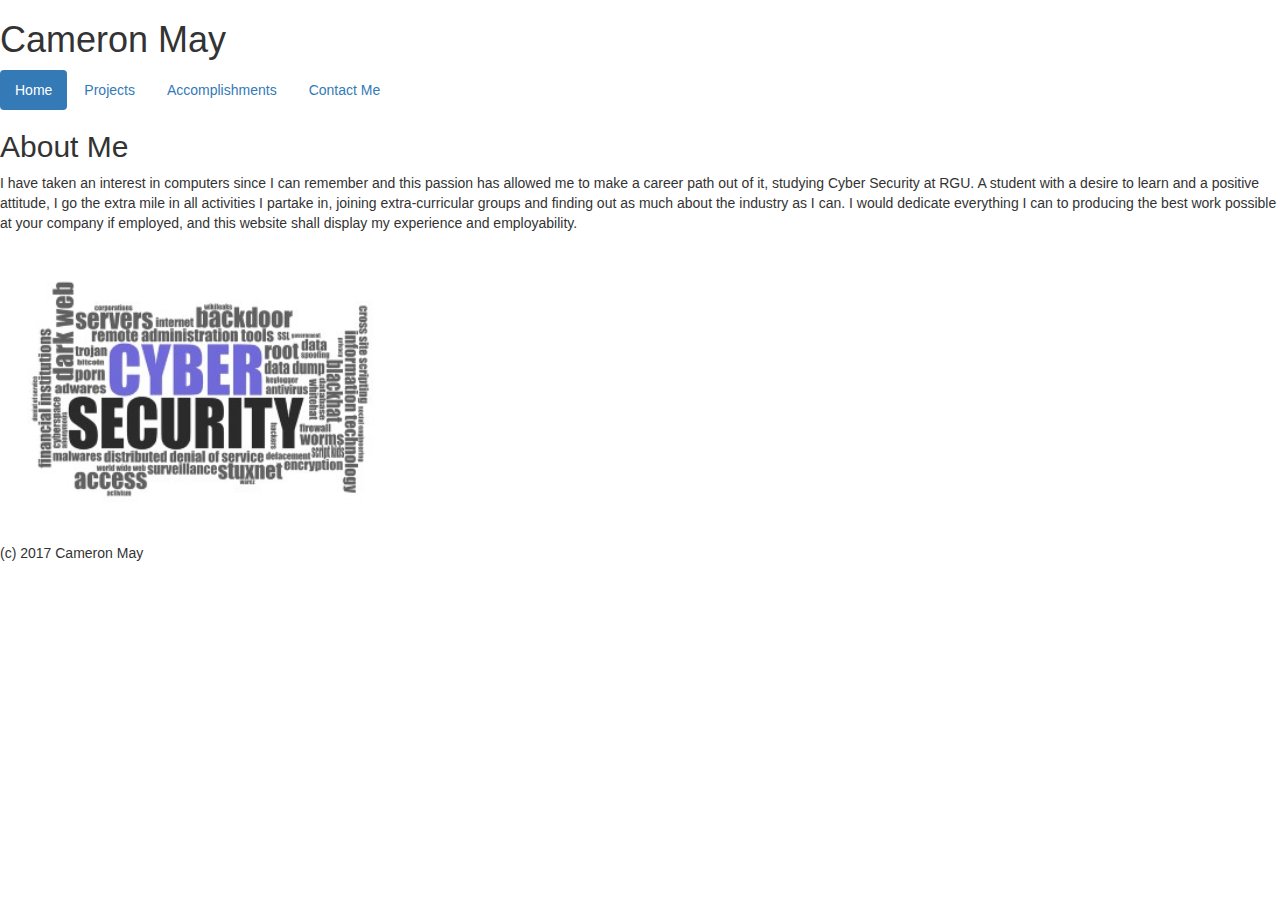
==== index.html @ 2aa3d153 "Add files via upload" ====
<!DOCTYPE html>
<html>
<head>
    <meta charset="utf-8">
    <title> Camerons Mays CV Website</title>
    <!--LINKS TO FONT PAIR-->
<link href="https://fonts.googleapis.com/css?family=Istok+Web" rel="stylesheet">
<link href="https://fonts.googleapis.com/css?family=Lora" rel="stylesheet">
<!-- LINK TO BOOTSTRAP FRAMEWORK-->
<link rel="stylesheet" href="https://maxcdn.bootstrapcdn.com/bootstrap/3.3.7/css/bootstrap.min.css">
<script src="https://ajax.googleapis.com/ajax/libs/jquery/1.12.4/jquery.min.js"></script>
<style type="text/css"></style>
<!-- LINK TO STYLE SHEET-->
<link rel="stylesheet" href="portfolio.css"
type="text/css">
</head>

<body>



<header>
 <h1>Cameron May</h1>
     <!--NAVIGATION BAR LINK TO OTHER PARTS OF WEBSITE - CODE START-->
    <nav>
      <!--
        <ul id = "menu">
        <li><a href=" Portfolio CV home page.html"><b> Home</b></a></li>
        <li><a href="CV Projects.html"> Projects</a></li>
        <li><a href="CV Accomplishments.html">Accomplishments</a></li>
        <li><a href="CV contact.html">Contact me</a></li>
      </ul> -->
      <ul class="nav nav-pills">
          <li class="active"><a href="index.html">Home</a></li>
          <li><a href="CV Projects.html">Projects</a></li>
          <li><a href="CV Accomplishments.html">Accomplishments</a></li>
          <li ><a href="CV contact.html">Contact Me</a></li>
      </ul>
    </nav>
     <!--NAVIGATION BAR LINK TO OTHER PARTS OF WEBSITE - CODE END-->
</header>

     <!--MAIN TEXT WITH RELEVANT IMAGE - CODE START-->
<main class = "border">
    <h2>About Me</h2>
    <p id = "para1"> I have taken an interest in computers since I can remember and this passion has allowed me to make a career path out of it, studying Cyber Security at RGU.
     A student with a desire to learn and a positive attitude, I go the extra mile in all activities I partake in, joining extra-curricular groups and finding out as much
     about the industry as I can. I would dedicate everything I can to producing the best work possible at your company if employed, and this website shall display my experience and employability.
    </p>
    <img src="Homepage Image.jpg" width = "400"height="300" alt="Cyber Security Logo">
</main class = "border">
     <!--MAIN TEXT WITH RELEVANT IMAGE - CODE END-->

  </body>

  <footer>(c) 2017 Cameron May</footer>
</html>
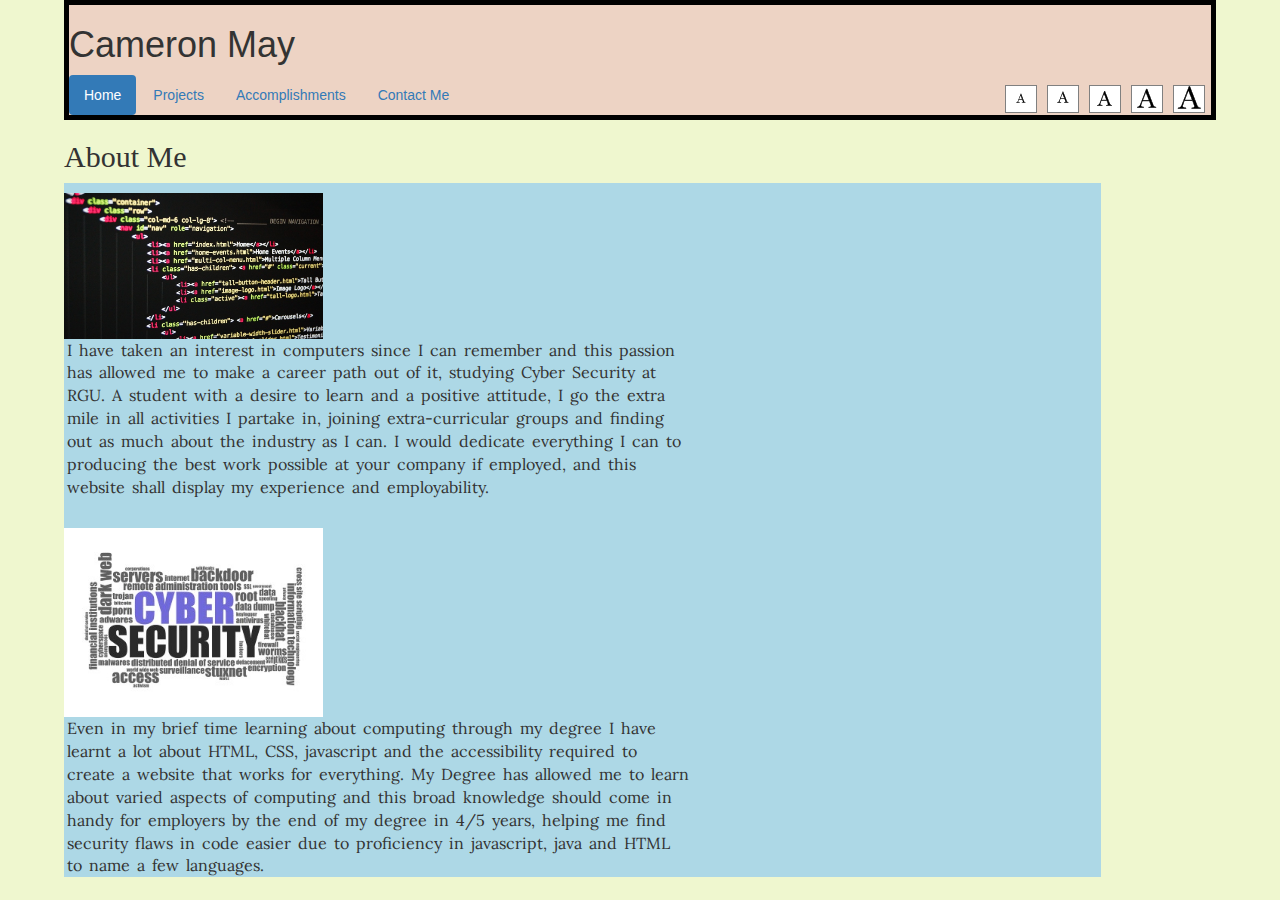
==== commit dd3ad757: "Add files via upload" ====
--- a/index.html
+++ b/index.html
@@ -1,35 +1,45 @@
 <!DOCTYPE html>
 <html>
 <head>
-    <meta charset="utf-8">
-    <title> Camerons Mays CV Website</title>
-    <!--LINKS TO FONT PAIR-->
-<link href="https://fonts.googleapis.com/css?family=Istok+Web" rel="stylesheet">
-<link href="https://fonts.googleapis.com/css?family=Lora" rel="stylesheet">
-<!-- LINK TO BOOTSTRAP FRAMEWORK-->
-<link rel="stylesheet" href="https://maxcdn.bootstrapcdn.com/bootstrap/3.3.7/css/bootstrap.min.css">
-<script src="https://ajax.googleapis.com/ajax/libs/jquery/1.12.4/jquery.min.js"></script>
-<style type="text/css"></style>
-<!-- LINK TO STYLE SHEET-->
-<link rel="stylesheet" href="portfolio.css"
-type="text/css">
+ <meta charset="utf-8">
+  <title> Camerons Mays CV Website</title>
+  <!--LINKS TO FONT PAIR-->
+  <link href="https://fonts.googleapis.com/css?family=Istok+Web" rel="stylesheet">
+  <link href="https://fonts.googleapis.com/css?family=Lora" rel="stylesheet">
+  <!-- LINK TO BOOTSTRAP FRAMEWORK-->
+  <link rel="stylesheet" href="https://maxcdn.bootstrapcdn.com/bootstrap/3.3.7/css/bootstrap.min.css">
+  <script src="https://ajax.googleapis.com/ajax/libs/jquery/1.12.4/jquery.min.js"></script>
+  <style type="text/css"></style>
+  <!-- LINK TO STYLE SHEET-->
+  <link rel="stylesheet" href="portfolio.css"
+  type="text/css">
+  <!--LINKS TO FONT RESIZER JAVASCRIPT AND STYLE SHEET - CODE START-->
+  <link href="doctextsizer.css" rel="stylesheet" type="text/css" />
+  <script type="text/javascript" src="doctextsizer.js">
+  </script>
+  <!--LINKS TO FONT RESIZER JAVASCRIPT AND STYLE SHEET - CODE END-->
+ </meta>
 </head>
 
 <body>
 
+<header>
+  <span id ="textResizer">
+     <!--CODE FOR TEXT RESIZER IMAGES - CODE START-->
+     <a href="#" class="texttoggler" rel="xsmallview" title="extra small size"><img src="xsmallview.png" /></a>
+     <a href="#" class="texttoggler" rel="smallview" title="small size"><img src="smallview.png" /></a>
+     <a href="#" class="texttoggler" rel="normalview" title="normal size"><img src="normalview.png" /></a>
+     <a href="#" class="texttoggler" rel="largeview" title="large size"><img src="largeview.png" /></a>
+     <a href="#" class="texttoggler" rel="xlargeview" title="extra large size"><img src="xlargeview.png" /></a>
 
+     <script type="text/javascript">
+     documenttextsizer.setup("texttoggler")
+    </script>
+  </span>
+    <!--CODE FOR TEXT RESIZER IMAGES - CODE END-->
 
-<header>
- <h1>Cameron May</h1>
-     <!--NAVIGATION BAR LINK TO OTHER PARTS OF WEBSITE - CODE START-->
+ <h1>Cameron May</h1>     <!--NAVIGATION BAR LINK TO OTHER PARTS OF WEBSITE - CODE START-->
     <nav>
-      <!--
-        <ul id = "menu">
-        <li><a href=" Portfolio CV home page.html"><b> Home</b></a></li>
-        <li><a href="CV Projects.html"> Projects</a></li>
-        <li><a href="CV Accomplishments.html">Accomplishments</a></li>
-        <li><a href="CV contact.html">Contact me</a></li>
-      </ul> -->
       <ul class="nav nav-pills">
           <li class="active"><a href="index.html">Home</a></li>
           <li><a href="CV Projects.html">Projects</a></li>
@@ -38,20 +48,25 @@
       </ul>
     </nav>
      <!--NAVIGATION BAR LINK TO OTHER PARTS OF WEBSITE - CODE END-->
+
 </header>
 
+
+
      <!--MAIN TEXT WITH RELEVANT IMAGE - CODE START-->
+    <h2>About Me</h2>
+
 <main class = "border">
-    <h2>About Me</h2>
-    <p id = "para1"> I have taken an interest in computers since I can remember and this passion has allowed me to make a career path out of it, studying Cyber Security at RGU.
+    <img id ="codeImage" src="code.jpg" alt="picture of computer code">
+    <p class="text" id="smallWidthText"> I have taken an interest in computers since I can remember and this passion has allowed me to make a career path out of it, studying Cyber Security at RGU.
      A student with a desire to learn and a positive attitude, I go the extra mile in all activities I partake in, joining extra-curricular groups and finding out as much
      about the industry as I can. I would dedicate everything I can to producing the best work possible at your company if employed, and this website shall display my experience and employability.
-    </p>
-    <img src="Homepage Image.jpg" width = "400"height="300" alt="Cyber Security Logo">
+   </p> <br>
+    <img id ="cyberSecurityLogo" src="Homepage Image.jpg" width = "400"height="300" alt="Cyber Security Logo">
+    <p class="text" id="smallWidthText">Even in my brief time learning about computing through my degree I have learnt a lot about HTML, CSS, javascript and the accessibility required to create a website that works for everything. My Degree
+    has allowed me to learn about varied aspects of computing and this broad knowledge should come in handy for employers by the end of my degree in 4/5 years, helping me find security flaws in code easier due to proficiency in javascript, java and HTML to name a few languages.</p>
 </main class = "border">
      <!--MAIN TEXT WITH RELEVANT IMAGE - CODE END-->
-
   </body>
 
-  <footer>(c) 2017 Cameron May</footer>
 </html>
--- a/portfolio.css
+++ b/portfolio.css
@@ -0,0 +1,138 @@
+
+/* keeps page from being the entire width of the browser*/
+body {
+ width:90%;
+ margin:auto;
+ /*ADDS BACKGROUND COLOUR TO PAGE*/
+ background-color:#EFF7CF;
+}
+
+ /*changes font and text sizeof all paragraphs to improve readability. */
+p {
+ font-family:"Lora";
+ font-size:16px;
+ /* Spacing between text stops it from looking squished together, gives cleaner result*/
+ word-spacing: 3px;
+ /*makes text start just after the sides of border, looks nicer this way*/
+ margin-left:3px;
+}
+
+/*stops text on index page going across enter border*/
+#smallWidthText {
+width:60%;
+}
+
+/*ADDS BORDER TO NAVIGATION BAR AT TOP OF PAGE*/
+header  {
+  background-color:#EDD3C4;
+  height:120px;
+  border-color:black;
+  border-width:5px;
+  border-style:solid;
+}
+}
+
+
+/* DIFFERENT FONT APPLIED TO SUBHEADINGS TO DIFFERENTIATE FROM MAIN HEADING */
+h1,h3 {
+ font-family:"Istok Web";
+  }
+
+ h2 {
+  font-size:30px;
+  font-family:"Myriad Pro";
+ }
+
+ /*postions arduino title on the 'CV project' page next to youtube video*/
+ #arduinotitle {
+  font-size:60px;
+  padding:10px;
+
+ }
+
+ #projectborder {
+  background-color: #ADD8E6;
+  height:700px;
+  width:70%;
+}
+
+/* main tag is used  for every part of text, so this is the default dimensions and colour for columns unless specified otherwise.*/
+  .border {
+  background-color: #ADD8E6;
+  /*height and width 100% allow for responsiveness when scaling*/
+  height:100%;
+  width:90%;
+}
+
+#contactborder {
+  background-color: #ADD8E6;
+  /*height and width 100% allow for responsiveness when scaling*/
+  height:100%;
+  width:80%;
+}
+
+li span {
+  font-size:16px;
+}
+
+#socheader {
+  width:30%;
+}
+  /*TEST BORDER*/
+  /*border-color:black;
+  border-width:1px;
+  border-style:solid;*/
+
+#arduinoVideo {
+margin-left:150px;
+}
+
+
+#accomplishments {
+  float:left;
+  margin-top:10px;
+  font-family:"Istok Web"
+}
+
+
+#projectsheader {
+margin-left:50px;
+padding-top:5px;
+font-size:40px;
+}
+
+
+
+/*CSS FOR ALL IMAGES*/
+
+#codeImage {
+ margin-top:10px;
+ width:25%;
+}
+
+#comp {
+margin-bottom:20px;
+width:30%;
+}
+
+/*AUTO HEIGHT AND WIDTH AS PERCENTAGE ALLOWS FOR SCALING ON DIFFERENT DEVICES*/
+#DOElogo {
+ margin-top:20px;
+ height:auto;
+ width:30%;
+}
+
+/*AUTO HEIGHT AND WIDTH AS PERCENTAGE ALLOWS FOR SCALING ON DIFFERENT DEVICES*/
+#cyberSecurityLogo {
+height:auto;
+width:25%;
+}
+
+/*AUTO HEIGHT AND WIDTH AS PERCENTAGE ALLOWS FOR SCALING ON DIFFERENT DEVICES*/
+#childsplaylogo {
+ margin-top:20px;
+ height:auto;
+ width:25%;
+}
+
+}
--- a/doctextsizer.css
+++ b/doctextsizer.css
@@ -0,0 +1,114 @@
+/*couldn't get p tag to change font size so I put every paragraph tag under the "text" class instead*/
+
+  .xsmallview .text { /*CSS for "extra small font" setting*/
+font-size: 11px;
+}
+
+.smallview .text { /*CSS for "small font" setting*/
+font-size: 13px;
+}
+
+.normalview .text { /*CSS to return page to default setting (with no additional CSS rules added)*/
+font-size:16px;
+}
+
+.largeview .text { /*CSS for "large font" setting*/
+font-size: 21px;
+}
+
+.xlargeview .text { /*CSS for "extra large font" setting*/
+font-size: 24px;
+}
+
+a.texttoggler{ /*CSS for Text Size Toggler control*/
+margin-right: 6px;
+}
+
+a.texttoggler img{ /*CSS for Text Size Toggler control*/
+border: 1px solid gray;
+}
+
+a.texttoggler img:hover{ /*CSS for Text Size Toggler control*/
+border: 1px solid red;
+}
+
+a.selectedtoggler img{ /*CSS for Selected Text Size Toggler control*/
+border: 1px solid red;
+}
+
+#textResizer {
+  float:right;
+  margin-top:80px;
+
+
+
+
+
+
+
+
+
+
+
+
+
+
+
+
+
+
+
+
+
+
+
+
+
+
+
+
+
+
+
+
+
+
+
+
+
+
+
+
+
+
+
+
+
+
+
+
+
+
+
+
+
+
+
+
+
+
+
+
+
+
+
+
+
+
+
+
+
+
+
+
+}
